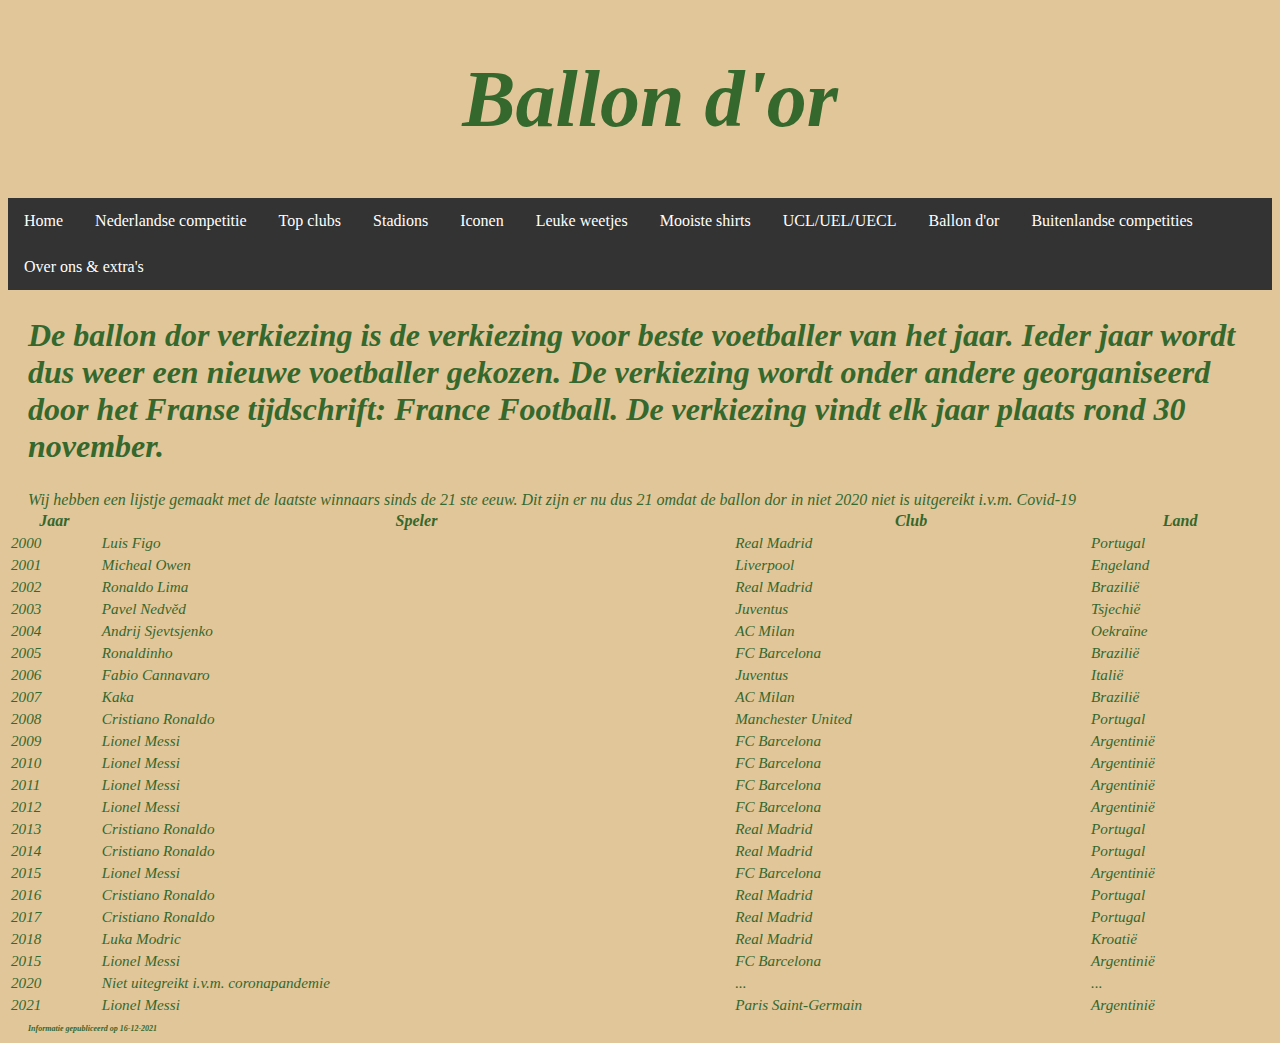
==== ballon2.html @ ba575604 "Add files via upload" ====
<!DOCTYPE html>
<html>
<head>
<link rel="stylesheet" href="style.css">
</head>
<body>
<h1>Ballon d'or</h1>
<ul type="list-style-type: disc">
  <li><a href="index.html">Home</a></li> <li><a href="NLC2.html">Nederlandse competitie</a></li><li><a href="TC2.html">Top clubs</a></li><li><a href="Stadions2.html"> Stadions</a></li><li><a href="Iconen2.html">Iconen</a></li>
  <li><a href="LW2.html">Leuke weetjes</a></li><li><a href="shirts2.html">Mooiste shirts</a></li><li><a href="UCL2.html">UCL/UEL/UECL</a></li><li><a href="ballon2.html">Ballon d'or</a></li><li><a href="bc3.html">Buitenlandse competities</a></li>
    <li><a href="LIKE2.html">Over ons & extra's</a></li>
 </ul>

 <h2>De ballon dor verkiezing is de verkiezing voor beste voetballer van het jaar. Ieder jaar wordt dus weer een nieuwe voetballer gekozen. De verkiezing wordt onder andere georganiseerd door het Franse tijdschrift: France Football. De verkiezing vindt elk jaar plaats rond 30 november.</h2>
 <article>Wij hebben een lijstje gemaakt met de laatste winnaars sinds de 21 ste eeuw. Dit zijn er nu dus 21 omdat de ballon dor in niet 2020 niet is uitgereikt i.v.m. Covid-19</article>

 <table>
   <tr>
     <th>Jaar</th>
     <th>Speler</th>
     <th>Club</th>
     <th>Land</th>
   </tr>
   <tr>
     <td>2000</td>
     <td>Luis Figo</td>
     <td>Real Madrid</td>
     <td>Portugal</td>
   </tr>
   <tr>
     <td>2001</td>
     <td>Micheal Owen</td>
     <td>Liverpool</td>
      <td>Engeland</td>
   </tr>
   <tr>
     <td>2002</td>
     <td>Ronaldo Lima</td>
     <td>Real Madrid</td>
      <td>Brazilië</td>
   </tr>
   <tr>
     <td>2003</td>
     <td>Pavel Nedvěd</td>
     <td>Juventus</td>
      <td>Tsjechië</td>
   </tr>

   <tr>
     <td>2004</td>
     <td>Andrij Sjevtsjenko</td>
     <td>AC Milan</td>
      <td>Oekraïne</td>
   </tr>
   <tr>
     <td>2005</td>
     <td>Ronaldinho</td>
     <td>FC Barcelona</td>
      <td>Brazilië</td>
   </tr>
   <tr>
     <td>2006</td>
     <td>Fabio Cannavaro</td>
     <td>Juventus</td>
      <td>Italië</td>
   </tr>
   <tr>
     <td>2007</td>
     <td>Kaka</td>
     <td>AC Milan</td>
      <td>Brazilië</td>
   </tr>
   <tr>
     <td>2008</td>
     <td>Cristiano Ronaldo</td>
     <td>Manchester United</td>
      <td>Portugal</td>
   </tr>

   <tr>
     <td>2009</td>
     <td>Lionel Messi</td>
     <td>FC Barcelona</td>
      <td>Argentinië</td>
   </tr>
   <tr>
     <td>2010</td>
     <td>Lionel Messi</td>
     <td>FC Barcelona</td>
      <td>Argentinië</td>
   </tr>
   <tr>
     <td>2011</td>
     <td>Lionel Messi</td>
     <td>FC Barcelona</td>
      <td>Argentinië</td>
   </tr>
   <tr>
     <td>2012</td>
     <td>Lionel Messi</td>
     <td>FC Barcelona</td>
      <td>Argentinië</td>
   </tr>
   <tr>
     <td>2013</td>
     <td>Cristiano Ronaldo</td>
     <td>Real Madrid</td>
      <td>Portugal</td>
   </tr>
   <tr>
     <td>2014</td>
     <td>Cristiano Ronaldo</td>
     <td>Real Madrid</td>
      <td>Portugal</td>
   </tr>
   <tr>
     <td>2015</td>
     <td>Lionel Messi</td>
     <td>FC Barcelona</td>
      <td>Argentinië</td>
   </tr>
   <tr>
     <td>2016</td>
     <td>Cristiano Ronaldo</td>
     <td>Real Madrid</td>
      <td>Portugal</td>
   </tr>
   <tr>
     <td>2017</td>
     <td>Cristiano Ronaldo</td>
     <td>Real Madrid</td>
      <td>Portugal</td>
   </tr>
   <tr>
     <td>2018</td>
     <td>Luka Modric</td>
     <td>Real Madrid</td>
      <td>Kroatië</td>
   </tr>
   <tr>
     <td>2015</td>
     <td>Lionel Messi</td>
     <td>FC Barcelona</td>
      <td>Argentinië</td>
   </tr>
   <tr>
     <td>2020</td>
     <td>Niet uitegreikt i.v.m. coronapandemie</td>
     <td>...</td>
      <td>...</td>
      <tr>
        <td>2021</td>
        <td>Lionel Messi</td>
        <td>Paris Saint-Germain</td>
         <td>Argentinië</td>
      </tr>
   </tr>
 </table>
 <b>Informatie gepubliceerd op 16-12-2021</b>
  </body>
</html>
---- style.css ----
body {
  background-color: #E1C699;
}

h1 {
  color: #35682d;
  margin-left: 20px;
  font-size: 500%;
  font-style: italic;
  text-align: center;
}
h2{
  color: #35682d;
  margin-left: 20px;
  font-size: 200%;
  font-style: italic;
  text-align: left;
}
p{
  color: 	#35682d;
margin-left: 20px;
font-size: 125%;
font-style: italic;
text-align: left;
}

article{
  color: 	#35682d;
  margin-left: 20px;
  font-size: 100%;
  font-style: italic;
  text-align: left;
}
b{ color: 	#35682d;
margin-left: 20px;
font-size: 50%;
font-style: italic;
text-align: left;}

dl { color: #35682d;
    font-style: italic;
font-size: 125%;}

dt{color: #35682d;
    font-style: italic;
font-size: 100%;
text-align: left;}

dd { color: #35682d;
      font-style: italic;
  font-size: 100%;}

table{
    width: 100%;
  }
tr {
    color: #35682d;
        font-style: italic;
        font-size: 100%;
  }
td{
    color: #35682d;
        font-style: italic;
        font-size: 95%;

  }
  ul {
    list-style-type: none;
    margin: 0;
    padding: 0;
    overflow: hidden;
    background-color: #333;
  }

  li {
    float: left;
  }

  li a {
    display: block;
    color: white;
    text-align: center;
    padding: 14px 16px;
    text-decoration: none;
  }

  li a:hover {
    background-color: #111;
  }

button {
  background-color: #2f7025;
  border: none;
  color: white;
  padding: 15px 32px;
  text-align: center;
  text-decoration: none;
  display: inline-block;
  font-size: 16px;
  margin: 4px 2px;
  cursor: pointer;
}

* {box-sizing:border-box}

.slideshow-container {
  max-width: 1000px;
  position: relative;
  margin: auto;
}

.mySlides {
  display: none;
}


.prev, .next {
  cursor: pointer;
  position: absolute;
  top: 50%;
  width: auto;
  margin-top: -22px;
  padding: 16px;
  color: white;
  font-weight: bold;
  font-size: 18px;
  transition: 0.6s ease;
  border-radius: 0 3px 3px 0;
  user-select: none;
}

.next {
  right: 0;
  border-radius: 3px 0 0 3px;
}

.prev:hover, .next:hover {
  background-color: rgba(0,0,0,0.8);
}

.text {
  color: #f2f2f2;
  font-size: 15px;
  padding: 8px 12px;
  position: absolute;
  bottom: 8px;
  width: 100%;
  text-align: center;
}

.numbertext {
  color: #f2f2f2;
  font-size: 12px;
  padding: 8px 12px;
  position: absolute;
  top: 0;
}

.dot {
  cursor: pointer;
  height: 15px;
  width: 15px;
  margin: 0 2px;
  background-color: #bbb;
  border-radius: 50%;
  display: inline-block;
  transition: background-color 0.6s ease;
}

.active, .dot:hover {
  background-color: #717171;
}


.fade {
  -webkit-animation-name: fade;
  -webkit-animation-duration: 1.5s;
  animation-name: fade;
  animation-duration: 1.5s;
}

@-webkit-keyframes fade {
  from {opacity: .4}
  to {opacity: 1}
}

@keyframes fade {
  from {opacity: .4}
  to {opacity: 1}
}

.Lijstje
{
float: left;
margin-left: 1%;
}

.Picture
{ float: right;
  width: 25%;
}
.Icons {
float: left;
margin-left: 1%;
}
.foto2 { float: right;
  width: 20%; }
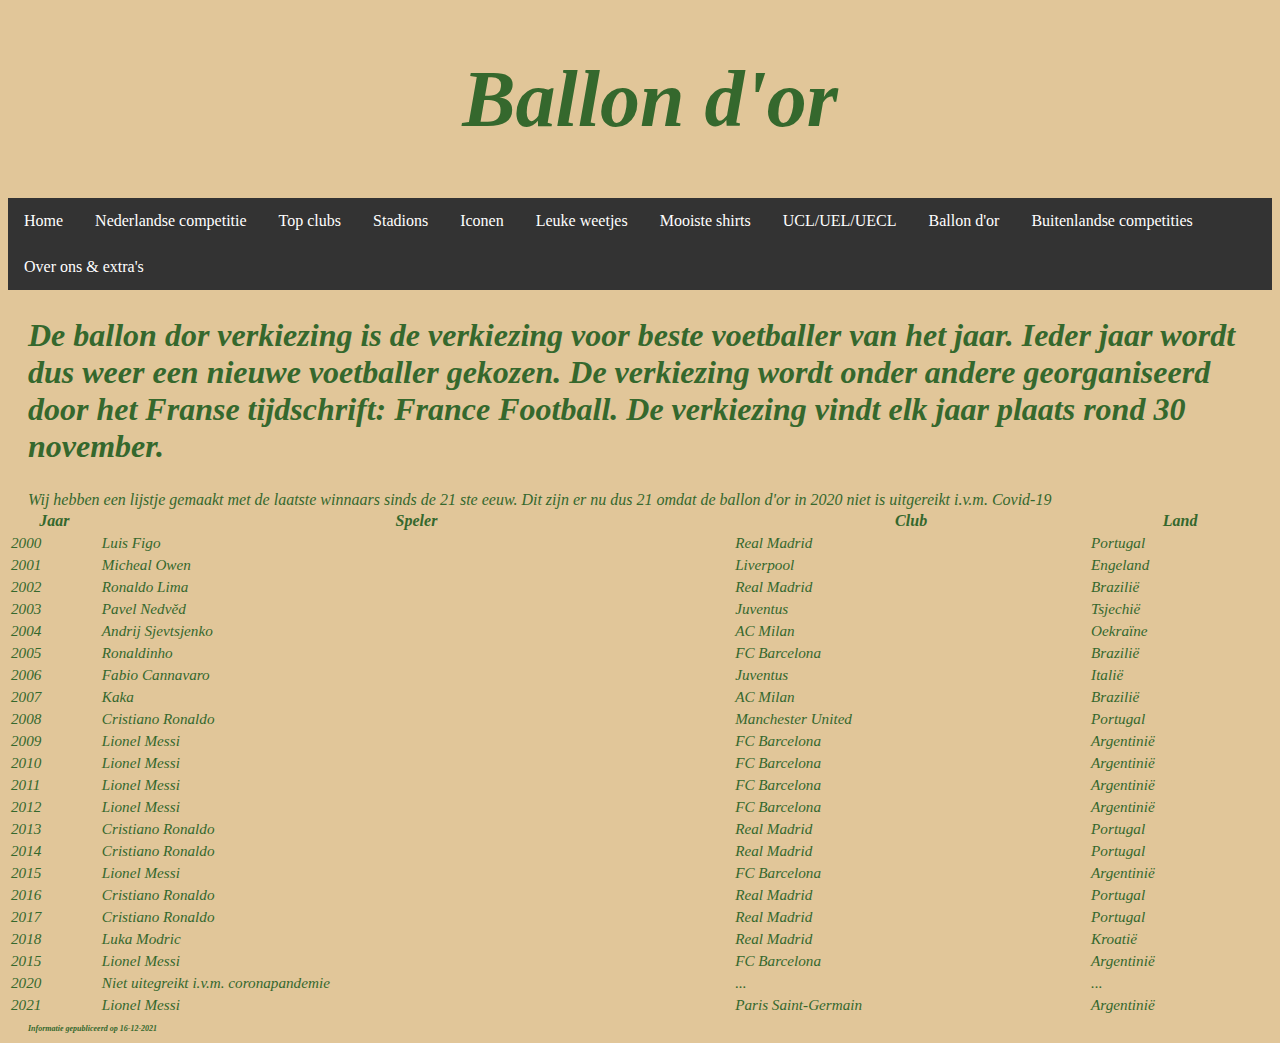
==== commit e836bc48: "Update ballon2.html" ====
--- a/ballon2.html
+++ b/ballon2.html
@@ -12,7 +12,7 @@
  </ul>
 
  <h2>De ballon dor verkiezing is de verkiezing voor beste voetballer van het jaar. Ieder jaar wordt dus weer een nieuwe voetballer gekozen. De verkiezing wordt onder andere georganiseerd door het Franse tijdschrift: France Football. De verkiezing vindt elk jaar plaats rond 30 november.</h2>
- <article>Wij hebben een lijstje gemaakt met de laatste winnaars sinds de 21 ste eeuw. Dit zijn er nu dus 21 omdat de ballon dor in niet 2020 niet is uitgereikt i.v.m. Covid-19</article>
+ <article>Wij hebben een lijstje gemaakt met de laatste winnaars sinds de 21 ste eeuw. Dit zijn er nu dus 21 omdat de ballon d'or in 2020 niet is uitgereikt i.v.m. Covid-19</article>
 
  <table>
    <tr>
